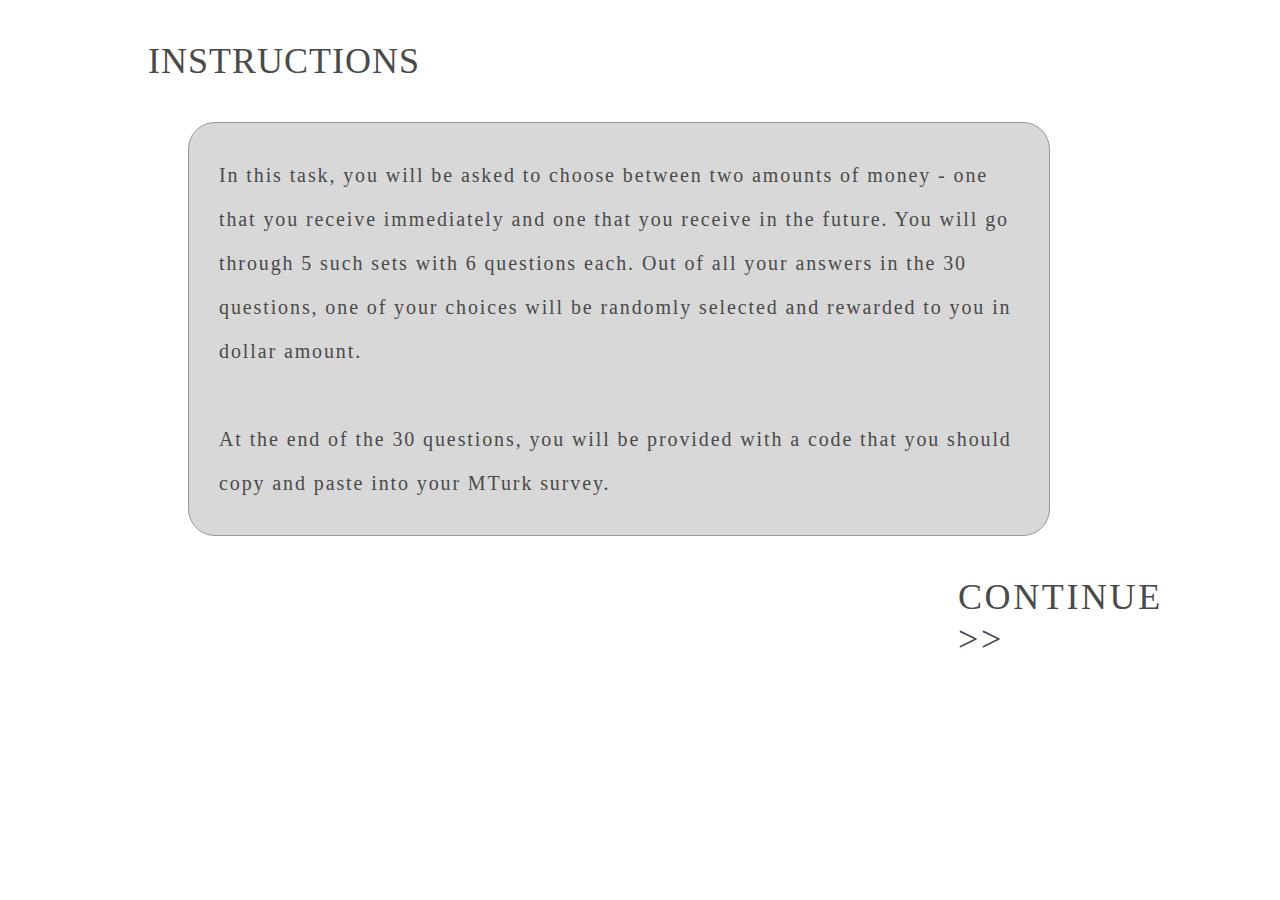
==== index.html @ a88dbe10 "Add files via upload" ====
<html>

<link rel="stylesheet" type="text/css" href="instructions.css">
<div id="main">

<p> INSTRUCTIONS </p>

<div id="paragraph"> 
In this task, you will be asked to choose between two amounts of money - one that you receive immediately and one that you receive in the future. You will go through 5 such sets with 6 questions each. Out of all your answers in the 30 questions, one of your choices will be randomly selected and rewarded to you in dollar amount. <br> <br>

At the end of the 30 questions, you will be provided with a code that you should copy and paste into your MTurk survey. 
<br>
</div>

<div id="continue">
<a href = "task.html" style="font-family: HelveticaNeue-LightItalic;
	font-size: 36px;
	color: #4A4A4A;
	letter-spacing: 2.6px; text-decoration:none;"> CONTINUE >> </a>
</div>

</div>

</html>
---- instructions.css ----
#paragraph {
	background: #D8D8D8;
	border: 1px solid #979797;
	width: 800px;
	border-radius: 27px;
	font-family: HelveticaNeue-Light;
	font-size: 20px;
	color: #4A4A4A;
	letter-spacing: 1.89px;
	line-height: 44px;
	margin-left: 80px;
	margin-right: 80px;
	padding: 30px;
}



p {
	font-family: HelveticaNeue-Thin;
	font-size: 36px;
	color: #4A4A4A;
	letter-spacing: 1px;
	margin: 40px;
}

#continue {
	font-family: HelveticaNeue-LightItalic;
	font-size: 36px;
	color: #4A4A4A;
	letter-spacing: 2.6px;
	margin-left: 850px;
	margin-top: 40px;
	}

#main {
	margin-left: 100px;
	margin-right: 100px;
}
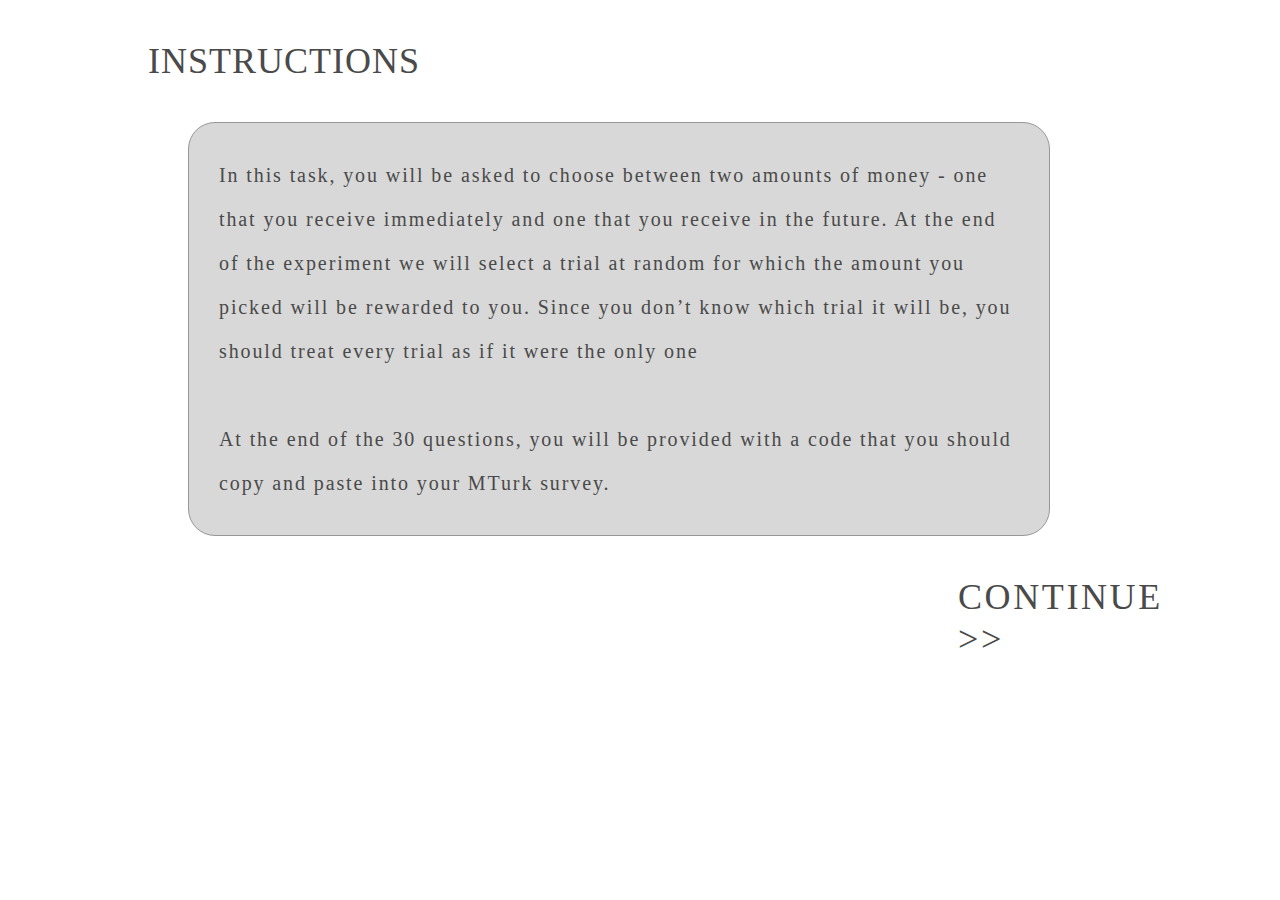
==== commit c711e99d: "Update index.html" ====
--- a/index.html
+++ b/index.html
@@ -6,14 +6,14 @@
 <p> INSTRUCTIONS </p>
 
 <div id="paragraph"> 
-In this task, you will be asked to choose between two amounts of money - one that you receive immediately and one that you receive in the future. You will go through 5 such sets with 6 questions each. Out of all your answers in the 30 questions, one of your choices will be randomly selected and rewarded to you in dollar amount. <br> <br>
+In this task, you will be asked to choose between two amounts of money - one that you receive immediately and one that you receive in the future. At the end of the experiment we will select a trial at random for which the amount you picked will be rewarded to you. Since you don’t know which trial it will be, you should treat every trial as if it were the only one <br> <br>
 
 At the end of the 30 questions, you will be provided with a code that you should copy and paste into your MTurk survey. 
 <br>
 </div>
 
 <div id="continue">
-<a href = "task.html" style="font-family: HelveticaNeue-LightItalic;
+<a href = "./task.html" style="font-family: HelveticaNeue-LightItalic;
 	font-size: 36px;
 	color: #4A4A4A;
 	letter-spacing: 2.6px; text-decoration:none;"> CONTINUE >> </a>
@@ -21,4 +21,4 @@
 
 </div>
 
-</html>+</html>
